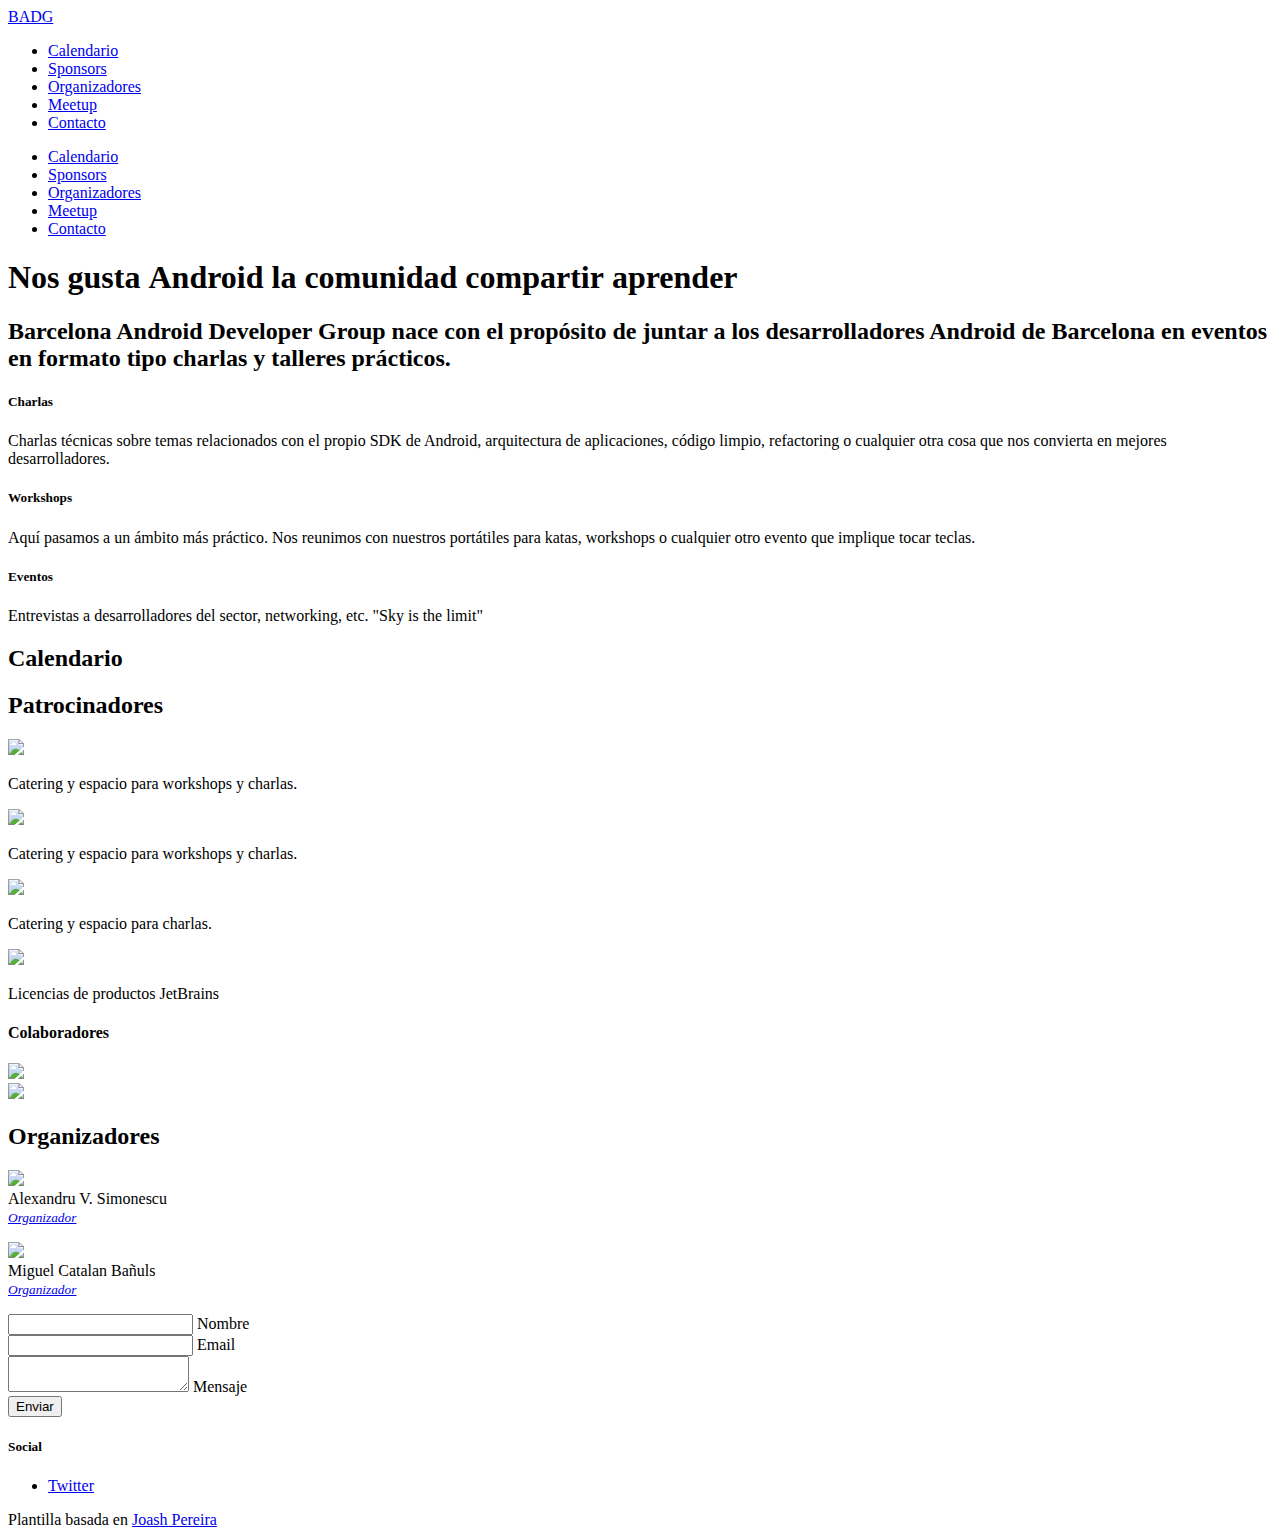
==== index.html @ 4b0840c9 "Change CNAME and some links" ====
<!DOCTYPE html>
<html>
<head>
    <meta http-equiv="Content-Type" content="text/html; charset=UTF-8"/>
    <meta name="viewport" content="width=device-width, initial-scale=1, maximum-scale=1.0, user-scalable=no"/>
    <meta name="theme-color" content="#77c159">
    <title>Barcelona Android Developer Group</title>

    <!-- CSS  -->
    <link href="min/plugin-min.css" type="text/css" rel="stylesheet">
    <link href="css/style.css" type="text/css" rel="stylesheet">
    <link href="css/fullcalendar.min.css" type="text/css" rel="stylesheet">

    <link rel="shortcut icon" href="/favicon.ico" type="image/x-icon">
    <link rel="icon" href="/favicon.ico" type="image/x-icon">

</head>
<body id="top" class="scrollspy">

<!-- Pre Loader -->
<div id="loader-wrapper">
    <div id="loader"></div>

    <div class="loader-section section-left"></div>
    <div class="loader-section section-right"></div>

</div>

<!--Navigation-->
<div class="navbar-fixed">
    <nav id="nav_f" class="default_color" role="navigation">
        <div class="container">
            <div class="nav-wrapper">
                <a href="#" id="logo-container" class="brand-logo">BADG</a>
                <ul class="right hide-on-med-and-down">
                    <li><a href="#calendario">Calendario</a></li>
                    <li><a href="#sponsors">Sponsors</a></li>
                    <li><a href="#team">Organizadores</a></li>
                    <li><a href="https://www.meetup.com/es-ES/Barcelona-Android-Developer-Group/" target="_blank">Meetup</a></li>
                    <li><a href="#contact">Contacto</a></li>
                </ul>
                <ul id="nav-mobile" class="side-nav">
                  <li><a href="#calendario">Calendario</a></li>
                  <li><a href="#sponsors">Sponsors</a></li>
                  <li><a href="#team">Organizadores</a></li>
                  <li><a href="https://www.meetup.com/es-ES/Barcelona-Android-Developer-Group/" target="_blank">Meetup</a></li>
                  <li><a href="#contact">Contacto</a></li>
                </ul>
                <a href="#" data-activates="nav-mobile" class="button-collapse"><i class="mdi-navigation-menu"></i></a>
            </div>
        </div>
    </nav>
</div>

<!--Front-->
<div class="section no-pad-bot" id="index-banner">
    <div class="container">
        <div class="overlay">
            <h1 class="text_h center header cd-headline letters type">
                <span>Nos gusta</span>
                <span class="cd-words-wrapper waiting">
                    <b class="is-visible">Android</b>
                    <b>la comunidad</b>
                    <b>compartir</b>
                    <b>aprender</b>
                </span>
            </h1>
        </div>
    </div>
</div>

<!--Intro and service-->
<div id="intro" class="section scrollspy">
    <div class="container">
        <div class="row">
            <div class="col s12">
                <h2 class="center header text_h2"><span class="span_h2"> Barcelona Android Developer Group  </span> nace
                    con el propósito de juntar a los desarrolladores Android de <span class="span_h2">Barcelona</span> en
                    eventos en formato tipo <span class="span_h2">charlas</span> y <span class="span_h2">talleres prácticos</span>.
                </h2>
            </div>

            <div class="col s12 m4 l4">
                <div class="center promo promo-example">
                    <i class="mdi-av-hearing"></i>
                    <h5 class="promo-caption">Charlas</h5>
                    <p class="light center">Charlas técnicas sobre temas relacionados con el propio SDK de Android,
                        arquitectura de aplicaciones, código limpio, refactoring o cualquier otra cosa que nos convierta
                        en mejores desarrolladores.</p>
                </div>
            </div>
            <div class="col s12 m4 l4">
                <div class="center promo promo-example">
                    <i class="mdi-hardware-laptop-chromebook"></i>
                    <h5 class="promo-caption">Workshops</h5>
                    <p class="light center">Aquí pasamos a un ámbito más práctico. Nos reunimos con nuestros portátiles
                        para katas, workshops o cualquier otro evento que implique tocar teclas.</p>
                </div>
            </div>
            <div class="col s12 m4 l4">
                <div class="center promo promo-example">
                    <i class="mdi-communication-chat"></i>
                    <h5 class="promo-caption">Eventos</h5>
                    <p class="light center">Entrevistas a desarrolladores del sector, networking, etc. "Sky is the
                        limit"</p>
                </div>
            </div>
        </div>
    </div>
</div>

<!--Calendario-->
<div class="section scrollspy" id="calendario">
    <div class="container">
        <h2 class="header text_b">Calendario </h2>
        <div class="row">
            <div id="calendar" class="col s12">


            </div>
        </div>
    </div>
</div>

<!--Sponsors-->
<div class="section scrollspy" id="sponsors">
    <div class="container">
        <h2 class="header text_b">Patrocinadores </h2>
        <div class="row">

            <div class="col s12 m3 l3">
                <div class="center promo promo-example">
                    <a href="http://www.schibsted.es/">
                        <img style="max-width: 140px" src="img/logo/schibsted.jpg"/>
                    </a>
                    <p class="light center">Catering y espacio para workshops y charlas.</p>
                </div>
            </div>
            <div class="col s12 m3 l3">
                <div class="center promo promo-example">
                    <a href="https://www.liferay.com/es/">
                        <img style="max-width: 140px" src="img/logo/liferay.jpg"/>
                    </a>
                    <p class="light center">Catering y espacio para workshops y charlas.</p>
                </div>
            </div>
            <div class="col s12 m3 l3">
                <div class="center promo promo-example">
                    <a href="http://jobandtalent.com/">
                        <img style="max-width: 140px" src="img/logo/jobandtalent.jpg"/>
                    </a>
                    <p class="light center">Catering y espacio para charlas.</p>
                </div>
            </div>
            <div class="col s12 m3 l3">
                <div class="center promo promo-example">
                    <a href="http://jetbrains.com/">
                        <img style="max-width: 140px" src="img/logo/jetbrains.jpg"/>
                    </a>
                    <p class="light center">Licencias de productos JetBrains</p>
                </div>
            </div>
        </div>
        <h4 class="header text_b">Colaboradores </h4>
        <div class="row">
            <div class="col s12 m3 l3">
                <div class="center promo promo-example">
                    <a href="http://codemotion.es/">
                        <img style="max-width: 140px" src="img/logo/codemotion.jpg"/>
                    </a>
                </div>
            </div>
            <div class="col s12 m3 l3">
                <div class="center promo promo-example">
                    <a href="http://mobiconf.org/">
                        <img style="max-width: 140px" src="img/logo/mobiconf.jpg"/>
                    </a>
                </div>
            </div>
        </div>
    </div>
</div>

<!--Team-->
<div class="section scrollspy" id="team">
    <div class="container">
        <h2 class="header text_b"> Organizadores </h2>
        <div class="row">
            <div class="col s12 m3">
                <div class="card card-avatar">
                    <div class="waves-effect waves-block waves-light">
                        <img class="activator" src="img/alexandru-simonescu.jpg">
                    </div>
                    <div class="card-content">
                        <span class="card-title activator grey-text text-darken-4">
                            Alexandru V. Simonescu <br/>
                            <small><em><a class="red-text text-darken-1" href="#">Organizador</a></em></small></span>
                        <p>
                            <a class="green-text text-lighten-2" href="https://twitter.com/alexsimonescu">
                                <i class="fa fa-twitter-square"></i>
                            </a>
                            <a class="green-text text-lighten-2" href="https://plus.google.com/+AlexandruSimonescu">
                                <i class="fa fa-google-plus-square"></i>
                            </a>
                            <a class="green-text text-lighten-2" href="https://es.linkedin.com/in/alexandrusimonescu">
                                <i class="fa fa-linkedin-square"></i>
                            </a>
                            <a class="green-text text-lighten-2" href="https://github.com/alexsimo">
                                <i class="fa fa-github-square"></i>
                            </a>
                        </p>
                    </div>
                </div>
            </div>
            <div class="col s12 m3">
                <div class="card card-avatar">
                    <div class="waves-effect waves-block waves-light">
                        <img class="activator" src="img/miguel-catalan.jpg">
                    </div>
                    <div class="card-content">
                        <span class="card-title activator grey-text text-darken-4">Miguel Catalan Bañuls<br/>
                            <small><em><a class="red-text text-darken-1" href="#">Organizador</a></em></small></span>
                        <p>
                            <a class="green-text text-lighten-2" href="https://twitter.com/mcatalanb">
                                <i class="fa fa-twitter-square"></i>
                            </a>
                            <a class="green-text text-lighten-2" href="https://plus.google.com/+MiguelCatalanBañuls">
                                <i class="fa fa-google-plus-square"></i>
                            </a>
                            <a class="green-text text-lighten-2" href="https://es.linkedin.com/in/miguelcatalan">
                                <i class="fa fa-linkedin-square"></i>
                            </a>
                            <a class="green-text text-lighten-2" href="https://github.com/MiguelCatalan">
                                <i class="fa fa-github-square"></i>
                            </a>
                        </p>
                    </div>
                </div>
            </div>
        </div>
    </div>
</div>

<!--Footer-->
<footer id="contact" class="page-footer default_color scrollspy">
    <div class="container">
        <div class="row">
            <div class="col l6 s12">
                <form class="col s12" action="http://formspree.io/hello@madg.events" method="post">
                    <div class="row">
                        <div class="input-field col s6">
                            <i class="mdi-action-account-circle prefix white-text"></i>
                            <input id="icon_prefix" name="name" type="text" class="validate white-text" required>
                            <label for="icon_prefix" class="white-text">Nombre</label>
                        </div>
                        <div class="input-field col s6">
                            <i class="mdi-communication-email prefix white-text"></i>
                            <input id="icon_email" name="email" type="email" class="validate white-text" required>
                            <label for="icon_email" class="white-text">Email</label>
                        </div>
                        <div class="input-field col s12">
                            <i class="mdi-editor-mode-edit prefix white-text"></i>
                            <textarea id="icon_prefix2" name="message" class="materialize-textarea white-text"
                                      type="email" required></textarea>
                            <label for="icon_prefix2" class="white-text">Mensaje</label>
                        </div>
                        <div class="col offset-s7 s5">
                            <button class="btn waves-effect waves-light red darken-1" type="submit">Enviar
                                <i class="mdi-content-send right white-text"></i>
                            </button>
                        </div>
                    </div>
                </form>
            </div>
            <div class="col l6 s12">
                <h5 class="white-text">Social</h5>
                <ul>
                    <li>
                        <a class="white-text" href="https://twitter.com/BADGevents">
                            <i class="small fa fa-twitter-square white-text"></i> Twitter
                        </a>
                    </li>
                </ul>
            </div>
        </div>
    </div>
    <div class="footer-copyright default_color">
        <div class="container">
            Plantilla basada en <a class="white-text" href="http://joashpereira.com">Joash Pereira</a>
        </div>
    </div>
</footer>

<!--  Scripts-->
<script src="js/jquery-2.1.1.min.js"></script>
<script src="min/plugin-min.js"></script>
<script src="min/custom-min.js"></script>
<script src="js/moment-with-locale.min.js"></script>
<script src="js/fullcalendar.min.js"></script>
<script src="js/gcal.js"></script>

<script type='text/javascript'>
    $(document).ready(function () {
        $('#calendar').fullCalendar({
                    height: 800,
                    firstDay: "1",
                    lang: "ES",

                    eventClick: function (event) {
                        // opens events in a popup window
                        window.open(event.url, 'gcalevent', 'width=700,height=600');
                        return false;
                    },
                    eventColor: '#77c159',
                    googleCalendarApiKey: 'AIzaSyD2xPvoXtx0EaKhwEdT9Ohqf4xtIsFu-gI',
                    events: {
                        googleCalendarId: 'to5tq3vu7ka53tvejn6f6f38co@group.calendar.google.com',
                        className: 'gcal-event'
                    }
                }
        );
    });
</script>

</body>
</html>
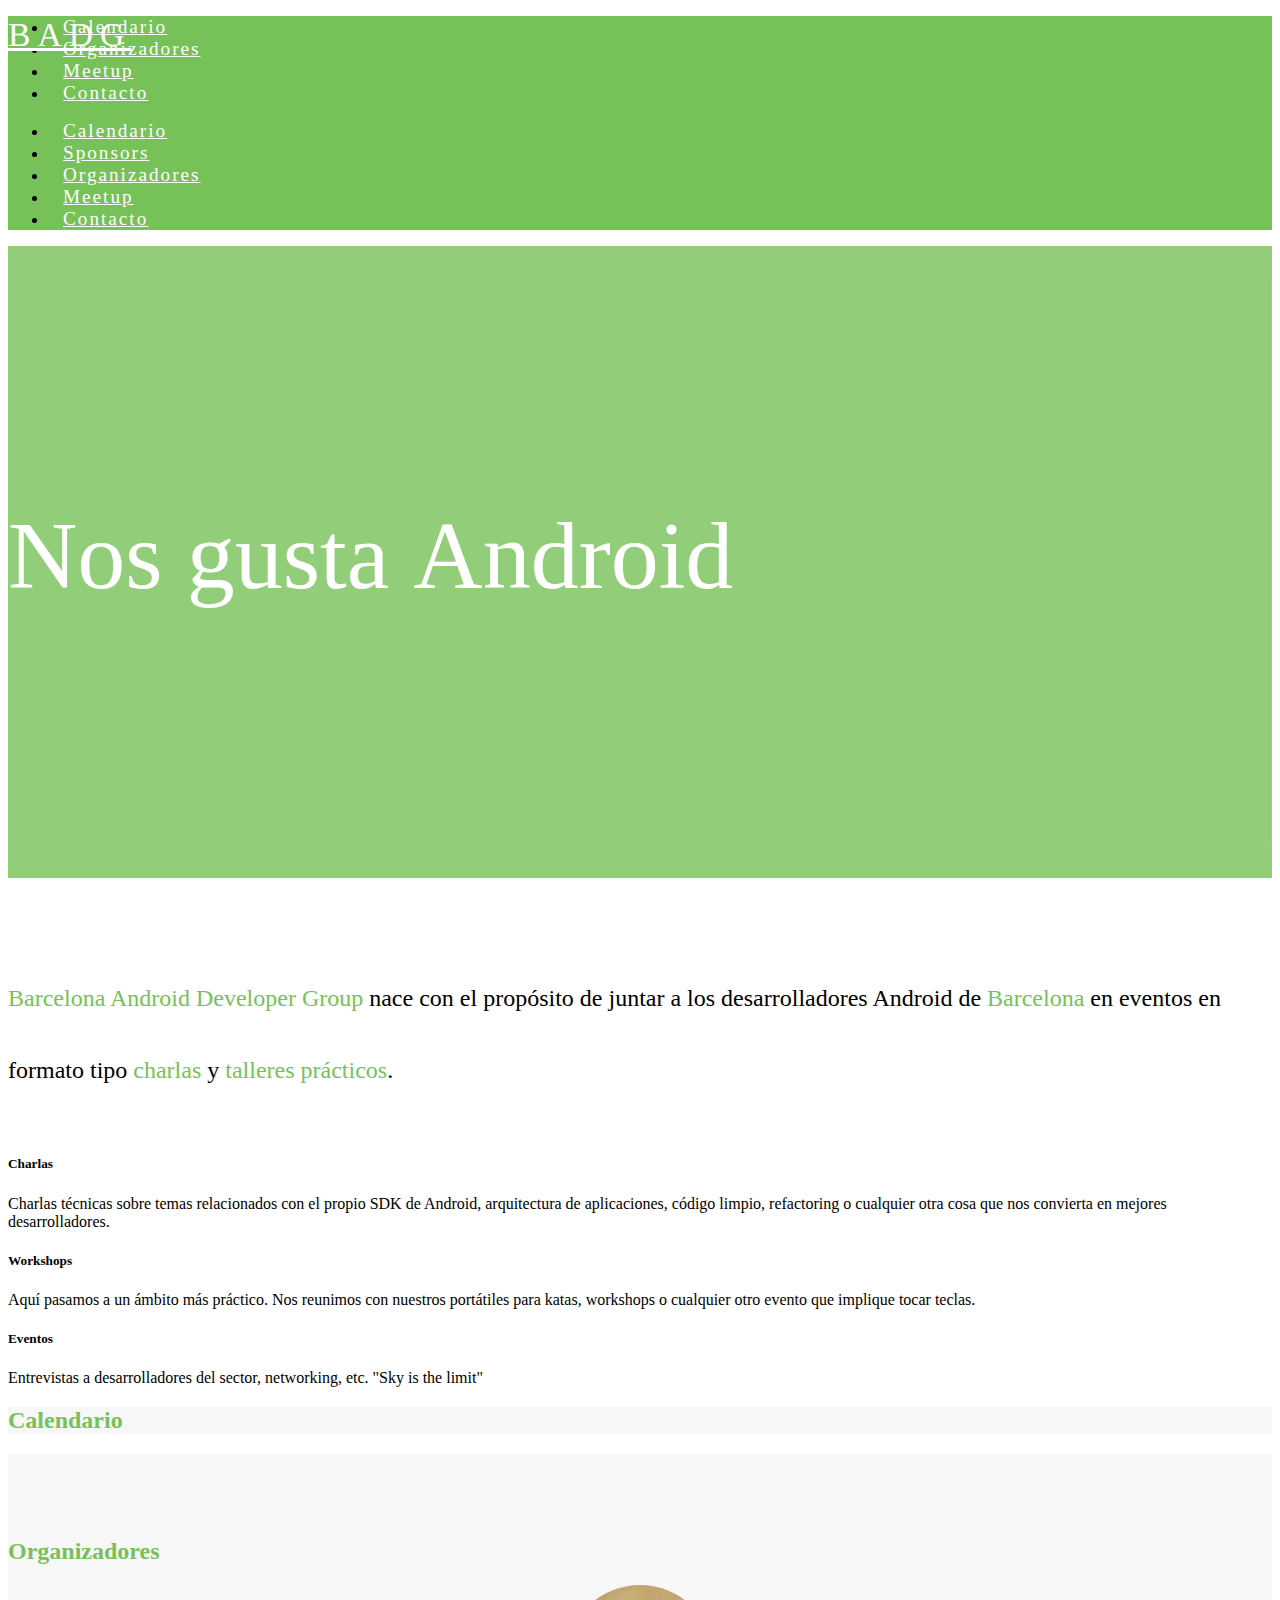
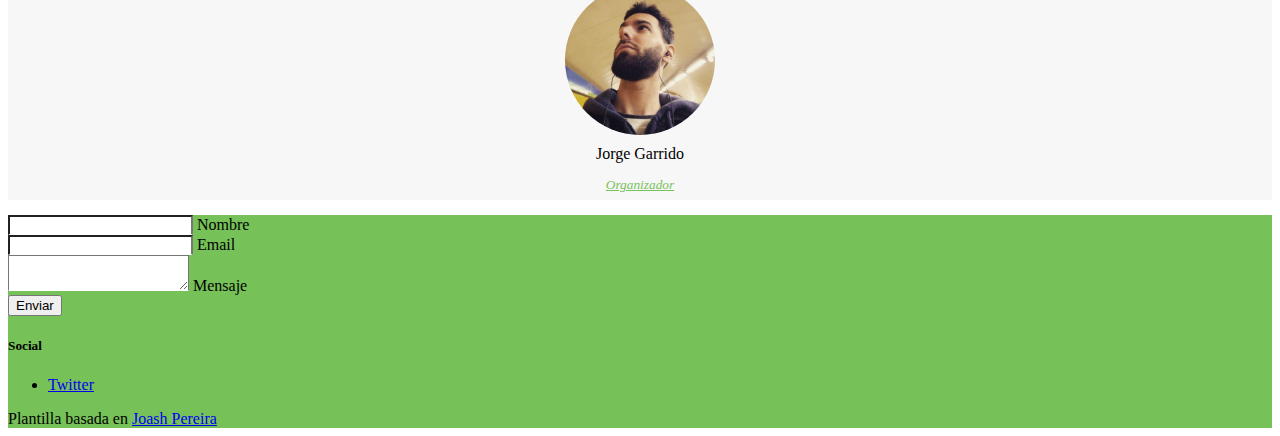
==== commit 235d3e09: "Add Barcelona background and organiser data and photo" ====
--- a/index.html
+++ b/index.html
@@ -34,7 +34,7 @@
                 <a href="#" id="logo-container" class="brand-logo">BADG</a>
                 <ul class="right hide-on-med-and-down">
                     <li><a href="#calendario">Calendario</a></li>
-                    <li><a href="#sponsors">Sponsors</a></li>
+                    <!--<li><a href="#sponsors">Sponsors</a></li>-->
                     <li><a href="#team">Organizadores</a></li>
                     <li><a href="https://www.meetup.com/es-ES/Barcelona-Android-Developer-Group/" target="_blank">Meetup</a></li>
                     <li><a href="#contact">Contacto</a></li>
@@ -123,7 +123,7 @@
 </div>
 
 <!--Sponsors-->
-<div class="section scrollspy" id="sponsors">
+<!--<div class="section scrollspy" id="sponsors">
     <div class="container">
         <h2 class="header text_b">Patrocinadores </h2>
         <div class="row">
@@ -179,7 +179,7 @@
             </div>
         </div>
     </div>
-</div>
+</div>-->
 
 <!--Team-->
 <div class="section scrollspy" id="team">
@@ -189,54 +189,29 @@
             <div class="col s12 m3">
                 <div class="card card-avatar">
                     <div class="waves-effect waves-block waves-light">
-                        <img class="activator" src="img/alexandru-simonescu.jpg">
+                        <img class="activator" src="img/jorge-garrido.jpeg">
                     </div>
                     <div class="card-content">
                         <span class="card-title activator grey-text text-darken-4">
-                            Alexandru V. Simonescu <br/>
+                            Jorge Garrido <br/>
                             <small><em><a class="red-text text-darken-1" href="#">Organizador</a></em></small></span>
                         <p>
-                            <a class="green-text text-lighten-2" href="https://twitter.com/alexsimonescu">
+                            <a class="green-text text-lighten-2" href="https://twitter.com/firezenk">
                                 <i class="fa fa-twitter-square"></i>
                             </a>
-                            <a class="green-text text-lighten-2" href="https://plus.google.com/+AlexandruSimonescu">
+                            <a class="green-text text-lighten-2" href="https://plus.google.com/+JorgeGarridoOval">
                                 <i class="fa fa-google-plus-square"></i>
                             </a>
-                            <a class="green-text text-lighten-2" href="https://es.linkedin.com/in/alexandrusimonescu">
+                            <a class="green-text text-lighten-2" href="https://es.linkedin.com/in/jorge-garrido-oval-3965b214">
                                 <i class="fa fa-linkedin-square"></i>
                             </a>
-                            <a class="green-text text-lighten-2" href="https://github.com/alexsimo">
+                            <a class="green-text text-lighten-2" href="https://github.com/firezenk">
                                 <i class="fa fa-github-square"></i>
                             </a>
                         </p>
                     </div>
                 </div>
             </div>
-            <div class="col s12 m3">
-                <div class="card card-avatar">
-                    <div class="waves-effect waves-block waves-light">
-                        <img class="activator" src="img/miguel-catalan.jpg">
-                    </div>
-                    <div class="card-content">
-                        <span class="card-title activator grey-text text-darken-4">Miguel Catalan Bañuls<br/>
-                            <small><em><a class="red-text text-darken-1" href="#">Organizador</a></em></small></span>
-                        <p>
-                            <a class="green-text text-lighten-2" href="https://twitter.com/mcatalanb">
-                                <i class="fa fa-twitter-square"></i>
-                            </a>
-                            <a class="green-text text-lighten-2" href="https://plus.google.com/+MiguelCatalanBañuls">
-                                <i class="fa fa-google-plus-square"></i>
-                            </a>
-                            <a class="green-text text-lighten-2" href="https://es.linkedin.com/in/miguelcatalan">
-                                <i class="fa fa-linkedin-square"></i>
-                            </a>
-                            <a class="green-text text-lighten-2" href="https://github.com/MiguelCatalan">
-                                <i class="fa fa-github-square"></i>
-                            </a>
-                        </p>
-                    </div>
-                </div>
-            </div>
         </div>
     </div>
 </div>
@@ -246,7 +221,7 @@
     <div class="container">
         <div class="row">
             <div class="col l6 s12">
-                <form class="col s12" action="http://formspree.io/hello@madg.events" method="post">
+                <form class="col s12" action="http://formspree.io/hello@badg.events" method="post">
                     <div class="row">
                         <div class="input-field col s6">
                             <i class="mdi-action-account-circle prefix white-text"></i>
--- a/css/style.css
+++ b/css/style.css
@@ -0,0 +1,277 @@
+/* Custom Stylesheet */
+/**
+ *
+ * Made By Joash Pereira
+ * Thanks for MaterializeCSS.com
+ */
+
+.default_color{background-color: #77c159 !important}
+
+.default_color_text{color: #77c159 !important}
+
+.icon-block {
+    padding: 0 15px;
+}
+
+#intro, #work, #team {padding-top: 4rem;}
+
+
+#index-banner {
+    min-height: 632px;
+    max-height: 864px;
+    position: relative;
+    background-image: url("../img/barcelona.jpg");
+    background-position: center center;
+    background-repeat: no-repeat;
+    background-size: cover;
+}
+
+.overlay {
+    position: absolute;
+    top: 0;
+    left: 0;
+    width: 100%;
+    height: 100%;
+    background-color: rgba(119,193,89,0.8);
+}
+
+#nav_f{
+    box-shadow: none !important;
+    -webkit-box-shadow:none !important;
+}
+
+.text_h {
+    padding: 15% 0;
+    font-size: 6.0em;
+    font-weight: 100;
+    color:white;
+}
+
+.brand-logo{
+    position: absolute;
+    color: #fff;
+    display: inline-block;
+    font-size: 2.1rem;
+    font-style: normal;
+    font-weight: 100;
+    padding: 0;
+    letter-spacing: 7px;
+}
+
+.text_h2 {font-weight: 100;margin-bottom: 4%; line-height: 4.5rem;}
+
+.span_h2 {font-weight: 300;color: #77c159;}
+
+.text_b{color: #77c159;}
+
+.in{font-weight: 400 !important; font-style: normal !important;}
+
+.promo i {
+    color: #77c159;
+    font-size: 7rem;
+    display: block;
+}
+.card-content a {color: #77c159;}
+
+.card-content a:hover {color: #77c159;}
+
+#work, #team, #calendario{background: rgb(247, 247, 247);}
+
+.text_pink{color:#EF9A9A;}
+
+nav ul a {
+    font-size: 1.2rem;
+    color: #FFF;
+    letter-spacing: 2px;
+    display: block;
+    font-weight: 300;
+    padding: 0px 15px;
+}
+
+.cd-headline.type .cd-words-wrapper {
+    vertical-align: top;
+    overflow: hidden;
+}
+
+.cd-headline.type .cd-words-wrapper::after {
+    /* vertical bar */
+    content: '';
+    position: absolute;
+    right: 0;
+    top: 50%;
+    bottom: auto;
+    -webkit-transform: translateY(-50%);
+    -moz-transform: translateY(-50%);
+    -ms-transform: translateY(-50%);
+    -o-transform: translateY(-50%);
+    transform: translateY(-50%);
+    height: 90%;
+    width: 1px;
+    background-color: #aebcb9;
+}
+
+.cd-headline.type .cd-words-wrapper.waiting::after {
+    -webkit-animation: cd-pulse 1s infinite;
+    -moz-animation: cd-pulse 1s infinite;
+    animation: cd-pulse 1s infinite;
+}
+.cd-headline.type .cd-words-wrapper.selected {
+    background-color: #FFF;
+}
+
+.cd-headline.type .cd-words-wrapper.selected::after {
+    visibility: hidden;
+}
+
+.cd-headline.type .cd-words-wrapper.selected b {
+    color: #77c159;
+}
+
+.cd-headline.type b {
+    visibility: hidden;
+}
+
+.cd-headline.type b.is-visible {
+    visibility: visible;
+}
+
+.cd-headline.type i {
+    position: absolute;
+    visibility: hidden;
+}
+.cd-headline.type i.in {
+    position: relative;
+    visibility: visible;
+}
+
+@-webkit-keyframes cd-pulse {
+    0% {
+        -webkit-transform: translateY(-50%) scale(1);
+        opacity: 1;
+    }
+    40% {
+        -webkit-transform: translateY(-50%) scale(0.9);
+        opacity: 0;
+    }
+    100% {
+        -webkit-transform: translateY(-50%) scale(0);
+        opacity: 0;
+    }
+}
+@-moz-keyframes cd-pulse {
+    0% {
+        -moz-transform: translateY(-50%) scale(1);
+        opacity: 1;
+    }
+    40% {
+        -moz-transform: translateY(-50%) scale(0.9);
+        opacity: 0;
+    }
+    100% {
+        -moz-transform: translateY(-50%) scale(0);
+        opacity: 0;
+    }
+}
+
+@keyframes cd-pulse {
+    0% {
+        -webkit-transform: translateY(-50%) scale(1);
+        -moz-transform: translateY(-50%) scale(1);
+        -ms-transform: translateY(-50%) scale(1);
+        -o-transform: translateY(-50%) scale(1);
+        transform: translateY(-50%) scale(1);
+        opacity: 1;
+    }
+    40% {
+        -webkit-transform: translateY(-50%) scale(0.9);
+        -moz-transform: translateY(-50%) scale(0.9);
+        -ms-transform: translateY(-50%) scale(0.9);
+        -o-transform: translateY(-50%) scale(0.9);
+        transform: translateY(-50%) scale(0.9);
+        opacity: 0;
+    }
+    100% {
+        -webkit-transform: translateY(-50%) scale(0);
+        -moz-transform: translateY(-50%) scale(0);
+        -ms-transform: translateY(-50%) scale(0);
+        -o-transform: translateY(-50%) scale(0);
+        transform: translateY(-50%) scale(0);
+        opacity: 0;
+    }
+}
+
+
+/* Preloader */
+#preloader {
+    position: fixed;
+    top:0;
+    left:0;
+    right:0;
+    bottom:0;
+    background-color:#fff; /* change if the mask should have another color then white */
+    z-index:1200; /* makes sure it stays on top */
+}
+
+#status {
+    width:200px;
+    height:200px;
+    position:absolute;
+    left:50%; /* centers the loading animation horizontally one the screen */
+    top:50%; /* centers the loading animation vertically one the screen */
+    background-image:url(../img/status.gif); /* path to your loading animation */
+    background-repeat:no-repeat;
+    background-position:center;
+    margin:-100px 0 0 -100px; /* is width and height divided by two */
+}
+
+@media only screen and (max-width: 480px) {
+    .text_h {
+        padding: 4% 0;
+        font-size: 5em;
+        font-weight: 100;
+        color: white;
+    }
+}
+
+input, textarea {
+    border-bottom: 1px solid #fff;
+}
+
+nav a.button-collapse {
+    left: -25px;
+}
+
+.card-avatar .waves-effect {
+    text-align: center;
+    margin-top: 20px;
+}
+
+.card-avatar img {
+    height: 150px;
+    width: 150px;
+    border-radius: 75px;
+}
+
+.card-avatar .card-content {
+    text-align: center;
+}
+
+.card .card-content p {
+    margin: 15px 0px;
+}
+
+.card-avatar .card-content i {
+   font-size: 1.5rem;
+}
+
+.card-avatar .card-content .card-title {
+    line-height: 30px !important;
+}
+
+.parallax-container {
+    max-height: 400px;
+}
+
+footer.page-footer {
+    margin-top: 0px !important;
+}
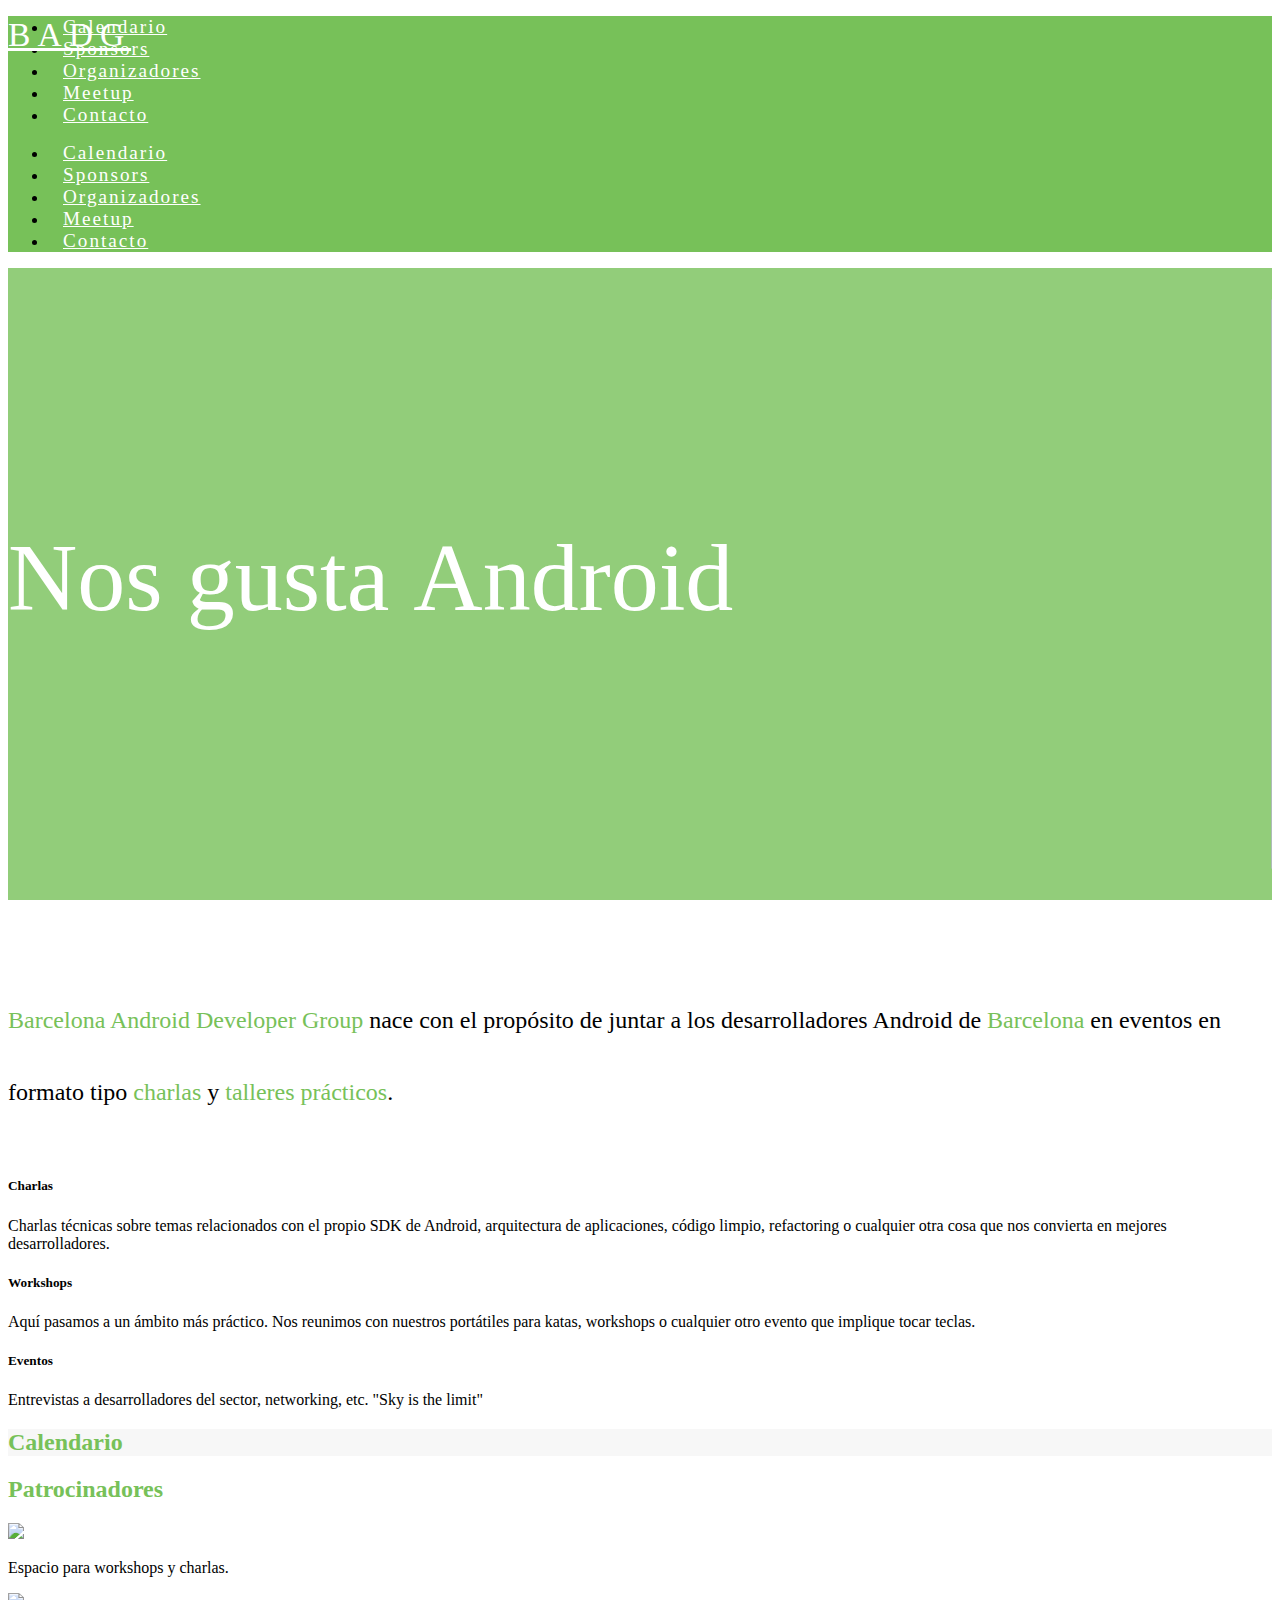
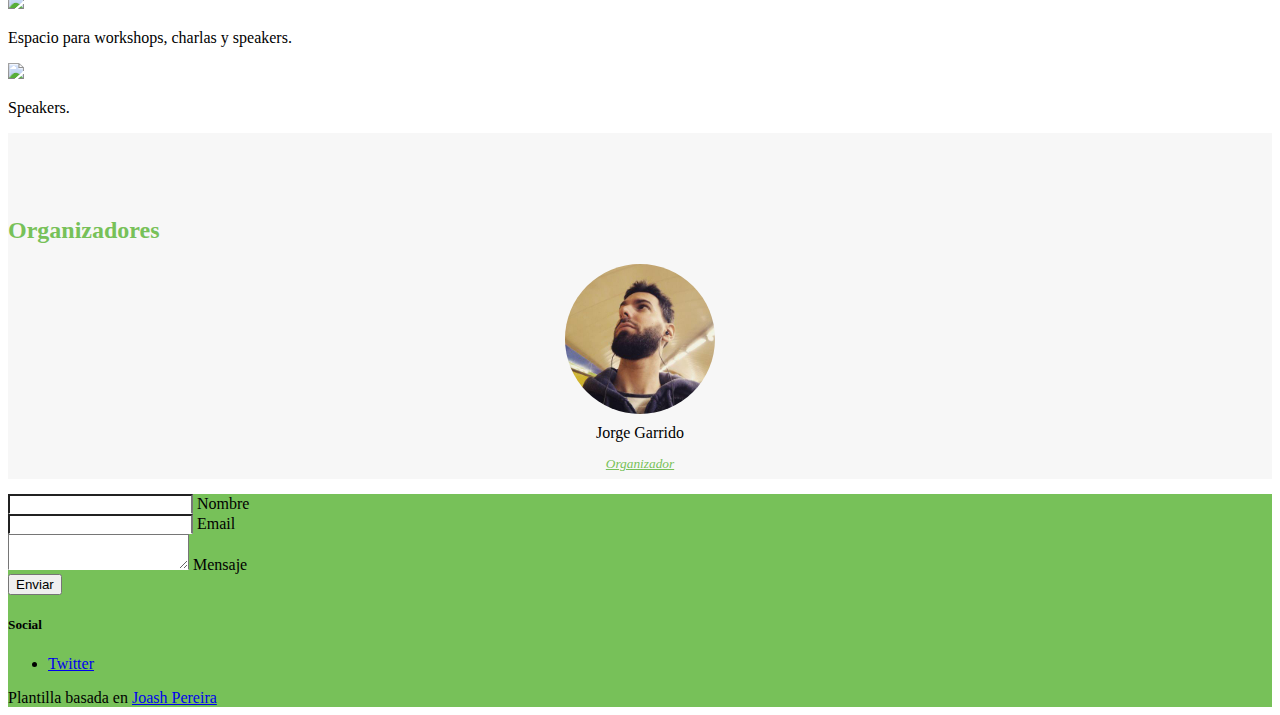
==== commit ad5a7897: "Update index.html" ====
--- a/index.html
+++ b/index.html
@@ -34,7 +34,7 @@
                 <a href="#" id="logo-container" class="brand-logo">BADG</a>
                 <ul class="right hide-on-med-and-down">
                     <li><a href="#calendario">Calendario</a></li>
-                    <!--<li><a href="#sponsors">Sponsors</a></li>-->
+                    <li><a href="#sponsors">Sponsors</a></li>
                     <li><a href="#team">Organizadores</a></li>
                     <li><a href="https://www.meetup.com/es-ES/Barcelona-Android-Developer-Group/" target="_blank">Meetup</a></li>
                     <li><a href="#contact">Contacto</a></li>
@@ -123,45 +123,45 @@
 </div>
 
 <!--Sponsors-->
-<!--<div class="section scrollspy" id="sponsors">
+<div class="section scrollspy" id="sponsors">
     <div class="container">
         <h2 class="header text_b">Patrocinadores </h2>
         <div class="row">
 
             <div class="col s12 m3 l3">
                 <div class="center promo promo-example">
-                    <a href="http://www.schibsted.es/">
-                        <img style="max-width: 140px" src="img/logo/schibsted.jpg"/>
-                    </a>
-                    <p class="light center">Catering y espacio para workshops y charlas.</p>
-                </div>
-            </div>
-            <div class="col s12 m3 l3">
-                <div class="center promo promo-example">
-                    <a href="https://www.liferay.com/es/">
-                        <img style="max-width: 140px" src="img/logo/liferay.jpg"/>
-                    </a>
-                    <p class="light center">Catering y espacio para workshops y charlas.</p>
-                </div>
-            </div>
-            <div class="col s12 m3 l3">
-                <div class="center promo promo-example">
-                    <a href="http://jobandtalent.com/">
-                        <img style="max-width: 140px" src="img/logo/jobandtalent.jpg"/>
-                    </a>
-                    <p class="light center">Catering y espacio para charlas.</p>
-                </div>
-            </div>
-            <div class="col s12 m3 l3">
-                <div class="center promo promo-example">
+                    <a href="https://codeworks.me/">
+                        <img style="max-width: 140px" src="https://codeworks.me/images/logo-fb.png"/>
+                    </a>
+                    <p class="light center">Espacio para workshops y charlas.</p>
+                </div>
+            </div>
+            <div class="col s12 m3 l3">
+                <div class="center promo promo-example">
+                    <a href="http://heyorbit.com/">
+                        <img style="max-width: 140px" src="http://heyorbit.com/wp-content/uploads/2016/10/logo-positive@1x.png"/>
+                    </a>
+                    <p class="light center">Espacio para workshops, charlas y speakers.</p>
+                </div>
+            </div>
+            <div class="col s12 m3 l3">
+                <div class="center promo promo-example">
+                    <a href="http://www.karumi.com/">
+                        <img style="max-width: 140px" src="https://avatars1.githubusercontent.com/u/6469715?v=3&s=200"/>
+                    </a>
+                    <p class="light center">Speakers.</p>
+                </div>
+            </div>
+            <div class="col s12 m3 l3">
+                <!--<div class="center promo promo-example">
                     <a href="http://jetbrains.com/">
                         <img style="max-width: 140px" src="img/logo/jetbrains.jpg"/>
                     </a>
                     <p class="light center">Licencias de productos JetBrains</p>
-                </div>
-            </div>
-        </div>
-        <h4 class="header text_b">Colaboradores </h4>
+                </div>-->
+            </div>
+        </div>
+        <!--<h4 class="header text_b">Colaboradores </h4>
         <div class="row">
             <div class="col s12 m3 l3">
                 <div class="center promo promo-example">
@@ -177,9 +177,9 @@
                     </a>
                 </div>
             </div>
-        </div>
-    </div>
-</div>-->
+        </div>-->
+    </div>
+</div>
 
 <!--Team-->
 <div class="section scrollspy" id="team">
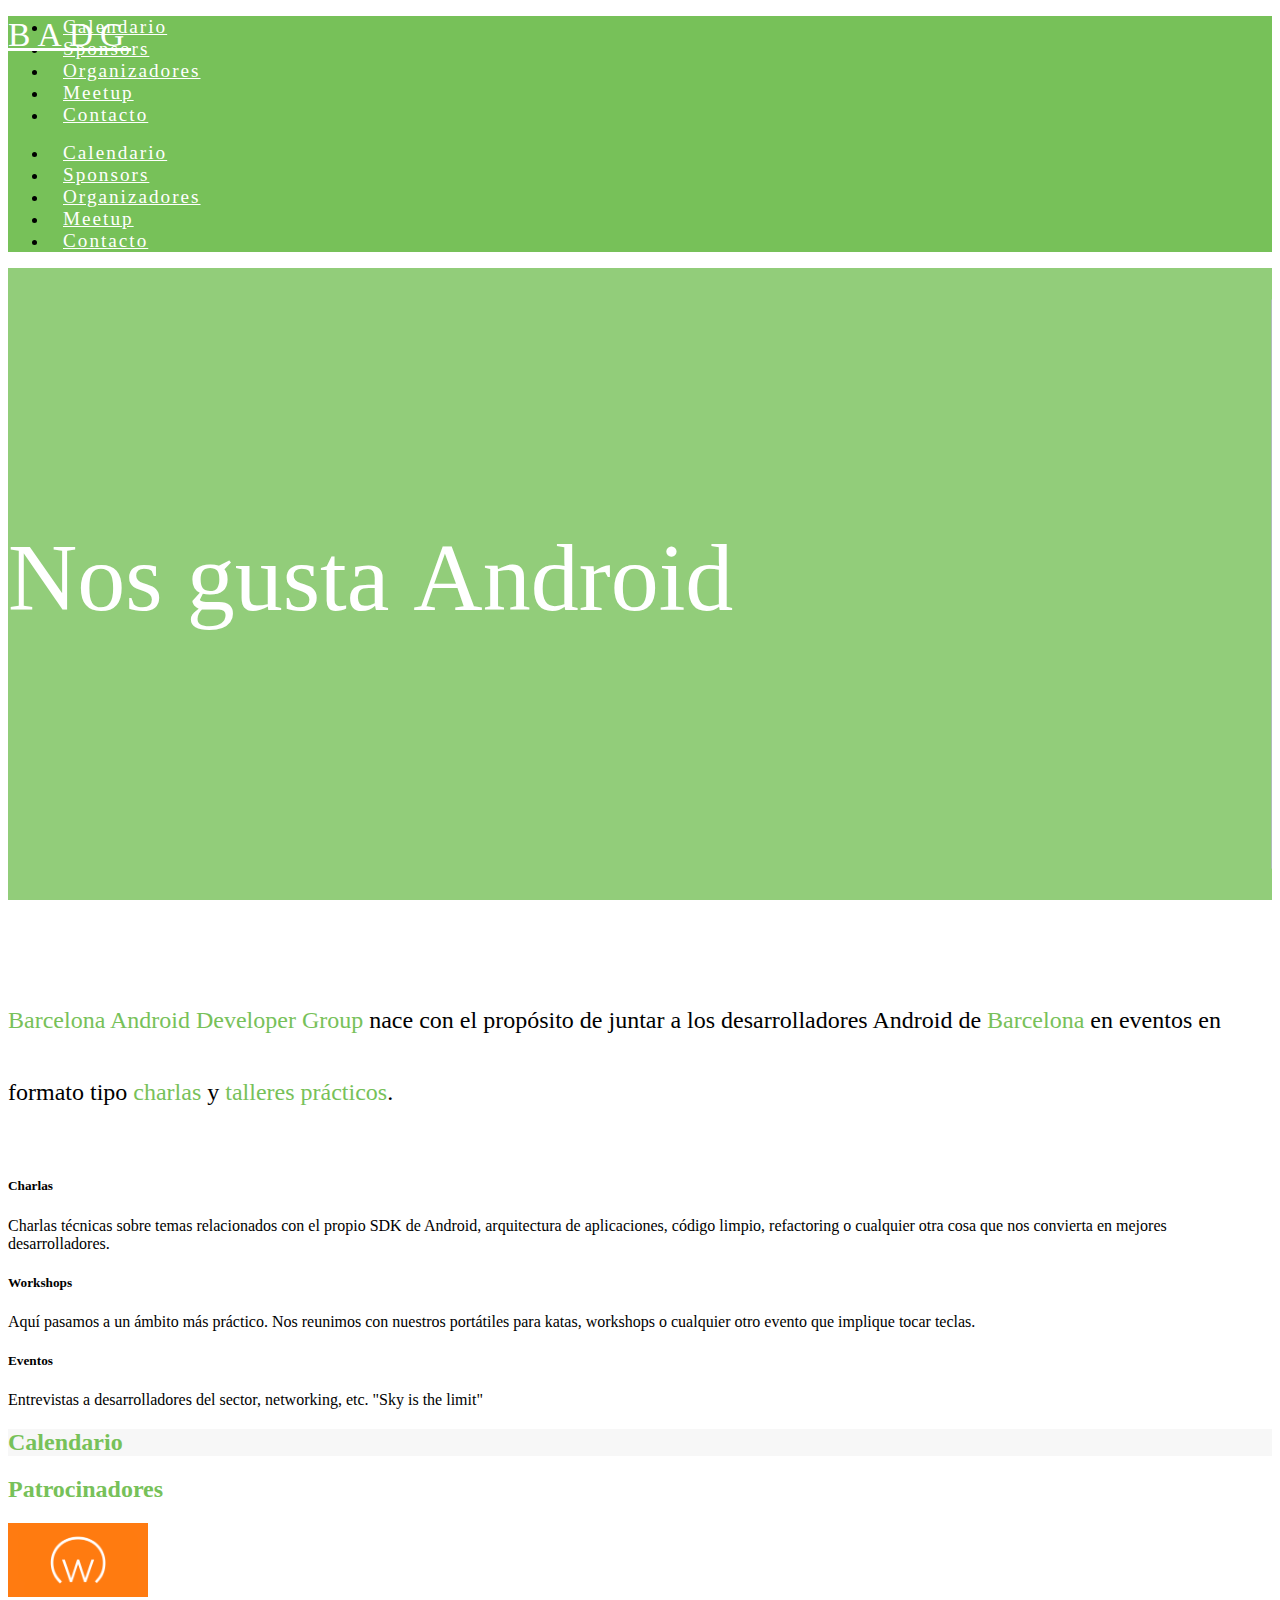
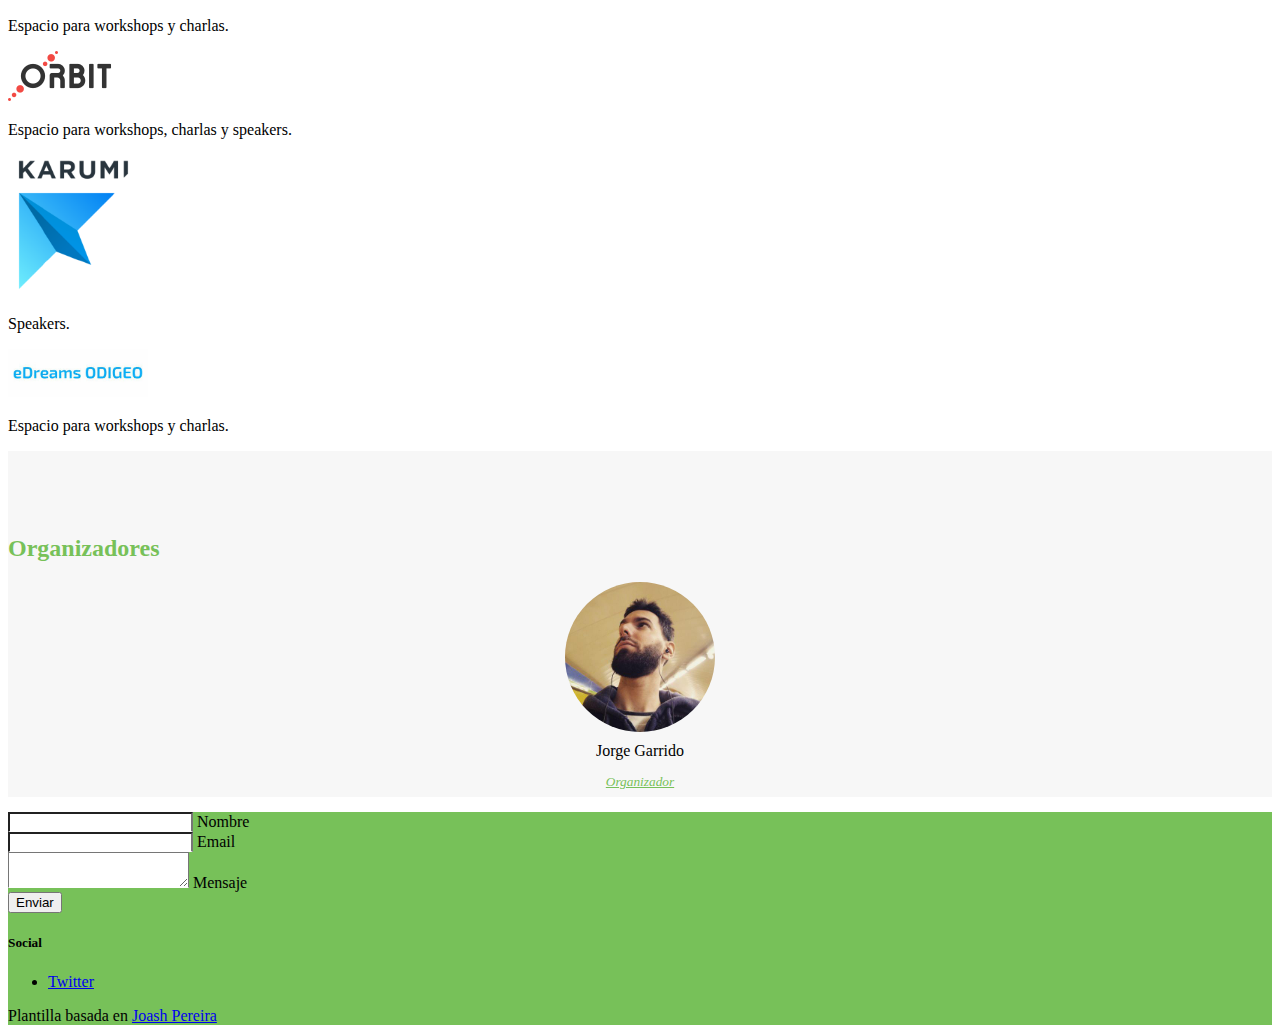
==== commit 48528ea1: "Add edreams as sponsor" ====
--- a/index.html
+++ b/index.html
@@ -131,7 +131,7 @@
             <div class="col s12 m3 l3">
                 <div class="center promo promo-example">
                     <a href="https://codeworks.me/">
-                        <img style="max-width: 140px" src="https://codeworks.me/images/logo-fb.png"/>
+                        <img style="max-width: 140px" src="img/logo/codeworks.png"/>
                     </a>
                     <p class="light center">Espacio para workshops y charlas.</p>
                 </div>
@@ -139,7 +139,7 @@
             <div class="col s12 m3 l3">
                 <div class="center promo promo-example">
                     <a href="http://heyorbit.com/">
-                        <img style="max-width: 140px" src="http://heyorbit.com/wp-content/uploads/2016/10/logo-positive@1x.png"/>
+                        <img style="max-width: 140px" src="img/logo/orbit.png"/>
                     </a>
                     <p class="light center">Espacio para workshops, charlas y speakers.</p>
                 </div>
@@ -147,18 +147,18 @@
             <div class="col s12 m3 l3">
                 <div class="center promo promo-example">
                     <a href="http://www.karumi.com/">
-                        <img style="max-width: 140px" src="https://avatars1.githubusercontent.com/u/6469715?v=3&s=200"/>
+                        <img style="max-width: 140px" src="img/logo/karumi.png"/>
                     </a>
                     <p class="light center">Speakers.</p>
                 </div>
             </div>
             <div class="col s12 m3 l3">
-                <!--<div class="center promo promo-example">
-                    <a href="http://jetbrains.com/">
-                        <img style="max-width: 140px" src="img/logo/jetbrains.jpg"/>
-                    </a>
-                    <p class="light center">Licencias de productos JetBrains</p>
-                </div>-->
+                <div class="center promo promo-example">
+                    <a href="http://www.edreamsodigeo.com/">
+                        <img style="max-width: 140px" src="img/logo/edreams.jpg"/>
+                    </a>
+                    <p class="light center">Espacio para workshops y charlas.</p>
+                </div>
             </div>
         </div>
         <!--<h4 class="header text_b">Colaboradores </h4>
